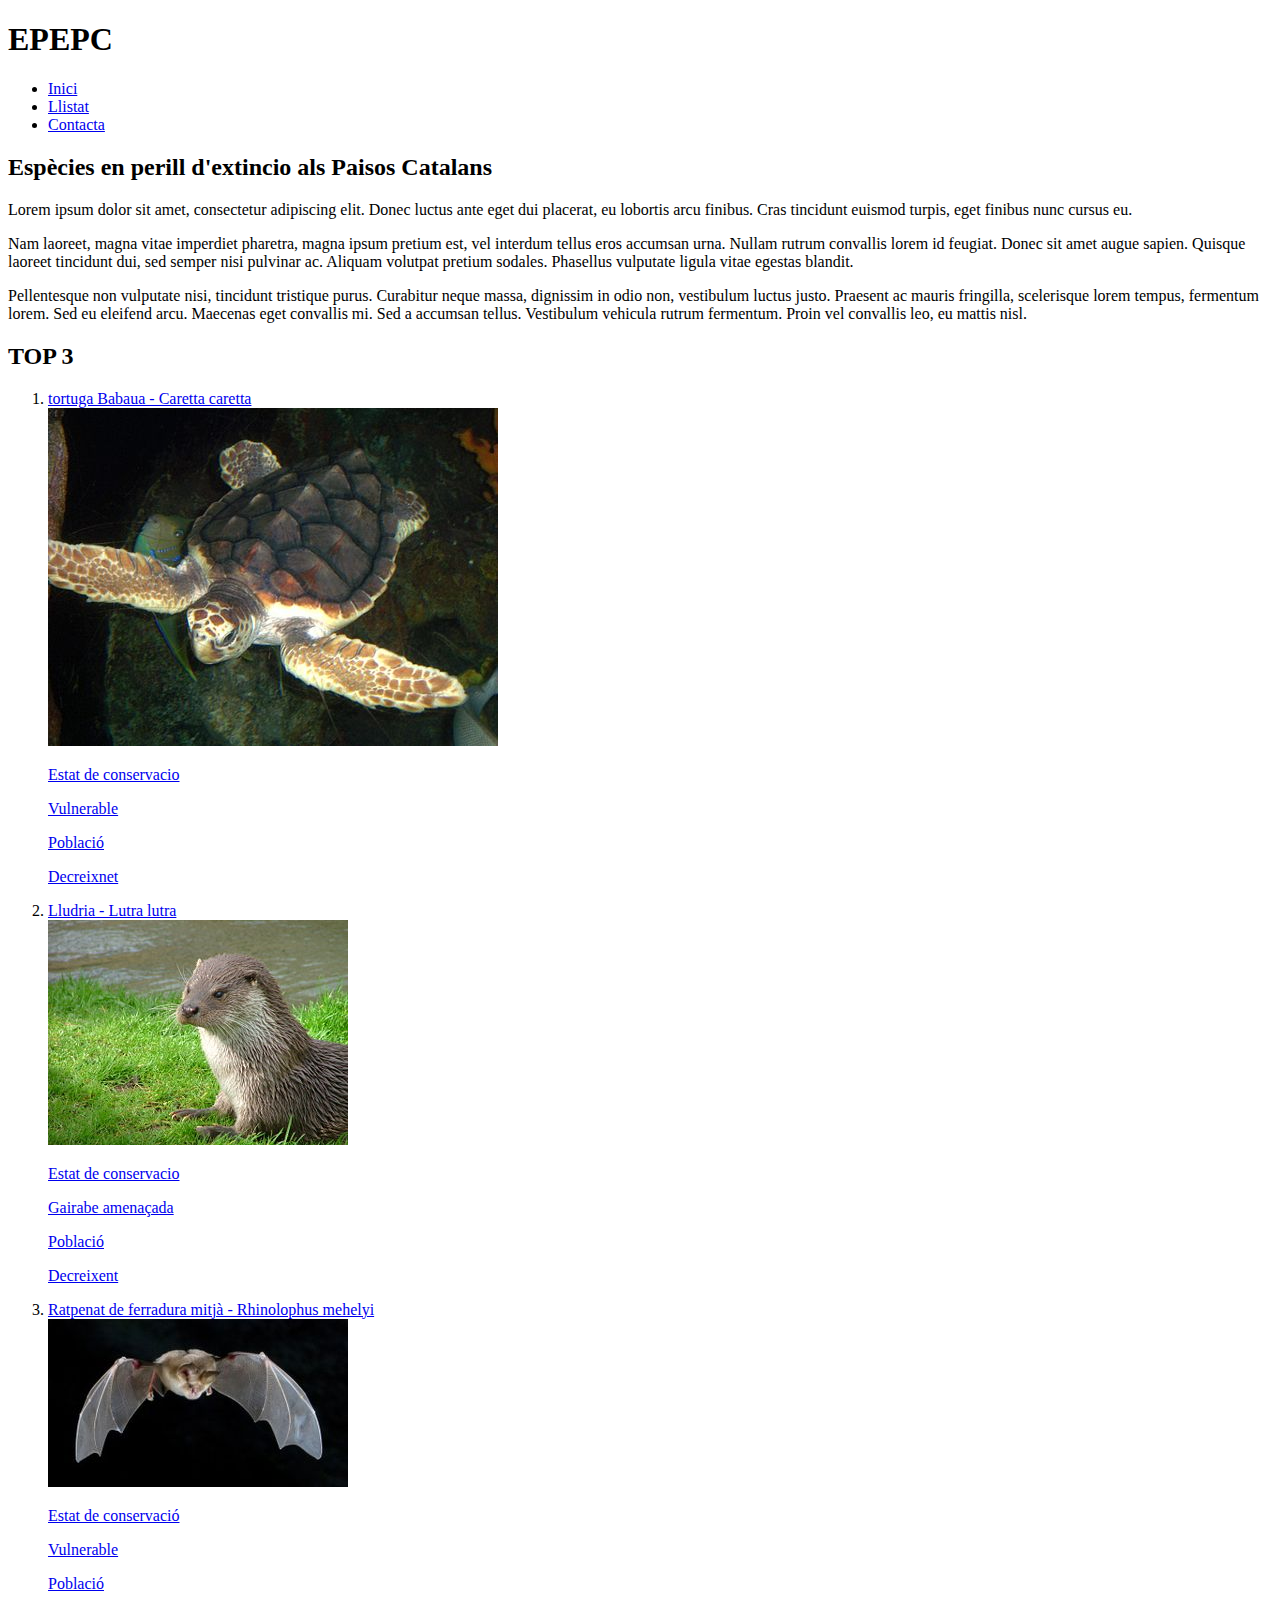
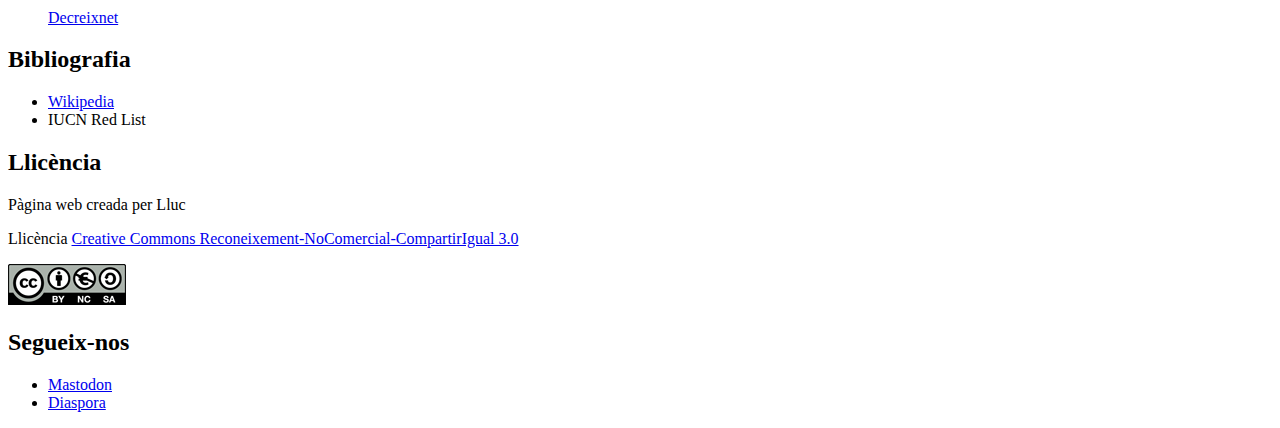
==== index.html @ c53c3a40 "Add files via upload" ====
<!DOCTYPE html>
<html lang="en">
<head>
    <meta charset="UTF-8">
    <title>Espècies en perill d'extinció</title>
</head>
<body>
    <nav>
        <h1>EPEPC</h1>
        <ul>
            <li><a href="index.html#Inici">Inici</a></li>
            <li><a href="list.html#Llista">Llistat</a></li>
            <li><a href="contact.html#Contacte">Contacta</a></li>
        </ul>
    </nav>
    <section id="Inici">
        <h2>Espècies en perill d'extincio als Paisos Catalans</h2>
        <p>Lorem ipsum dolor sit amet, consectetur adipiscing elit.
            Donec luctus ante eget dui placerat, eu lobortis arcu finibus.
            Cras tincidunt euismod turpis, eget finibus nunc cursus eu.</p>

        <p>Nam laoreet, magna vitae imperdiet pharetra, magna ipsum pretium est,
            vel interdum tellus eros accumsan urna. Nullam rutrum convallis lorem
            id feugiat. Donec sit amet augue sapien. Quisque laoreet tincidunt dui,
            sed semper nisi pulvinar ac. Aliquam volutpat pretium sodales. Phasellus
            vulputate ligula vitae egestas blandit. </p>
        <p>Pellentesque non vulputate nisi,
            tincidunt tristique purus. Curabitur neque massa, dignissim in odio non,
            vestibulum luctus justo. Praesent ac mauris fringilla, scelerisque lorem tempus,
            fermentum lorem. Sed eu eleifend arcu. Maecenas eget convallis mi.
            Sed a accumsan tellus. Vestibulum vehicula rutrum fermentum.
            Proin vel convallis leo, eu mattis nisl.</p>
        <h2>TOP 3</h2>
        <ol>
            <li><a href="caretta_caretta.html">tortuga Babaua - Caretta caretta<br>
                <img src="Imatges/Loggerhead_turtle.jpg" alt="caretta"><br>
                <p>Estat de conservacio</p>
                <p>Vulnerable</p>
                <p>Població</p>
                <p>Decreixnet</p>
            </a>
            </li>
            <li><a href="caretta_caretta.html">Lludria - Lutra lutra<br>
                <img src="Imatges/lutra_lutra.jpg" alt="lutra"><br>
                <p>Estat de conservacio</p>
                <p>Gairabe amenaçada</p>
                <p>Població</p>
                <p>Decreixent</p>
            </a></li>
            <li><a href="caretta_caretta.html">Ratpenat de ferradura mitjà - Rhinolophus mehelyi<br>
                <img src="Imatges/rhinolophus_mehelyi.jpg" alt="ratpenat"><br>
                <p>Estat de conservació</p>
                <p>Vulnerable</p>
                <p>Població</p>
                <p>Decreixnet</p>
            </a></li>
        </ol>
        <h2>Bibliografia</h2>
        <ul>
            <li><a href="https://ca.wikipedia.org/wiki/Tortuga_careta">Wikipedia</a></li>
            <li>IUCN Red List</li>
        </ul>
    </section>
    <footer>
        <h2>Llicència</h2>
        <p>Pàgina web creada per Lluc</p>
        <p>Llicència <a href="#">Creative Commons Reconeixement-NoComercial-CompartirIgual 3.0</a></p>
        <img src="Imatges/license.png" alt="Llicencia">
        <h2>Segueix-nos</h2>
        <ul>
            <li><a href="#">Mastodon</a></li>
            <li><a href="#">Diaspora</a></li>
        </ul>
    </footer>
</body>
</html>
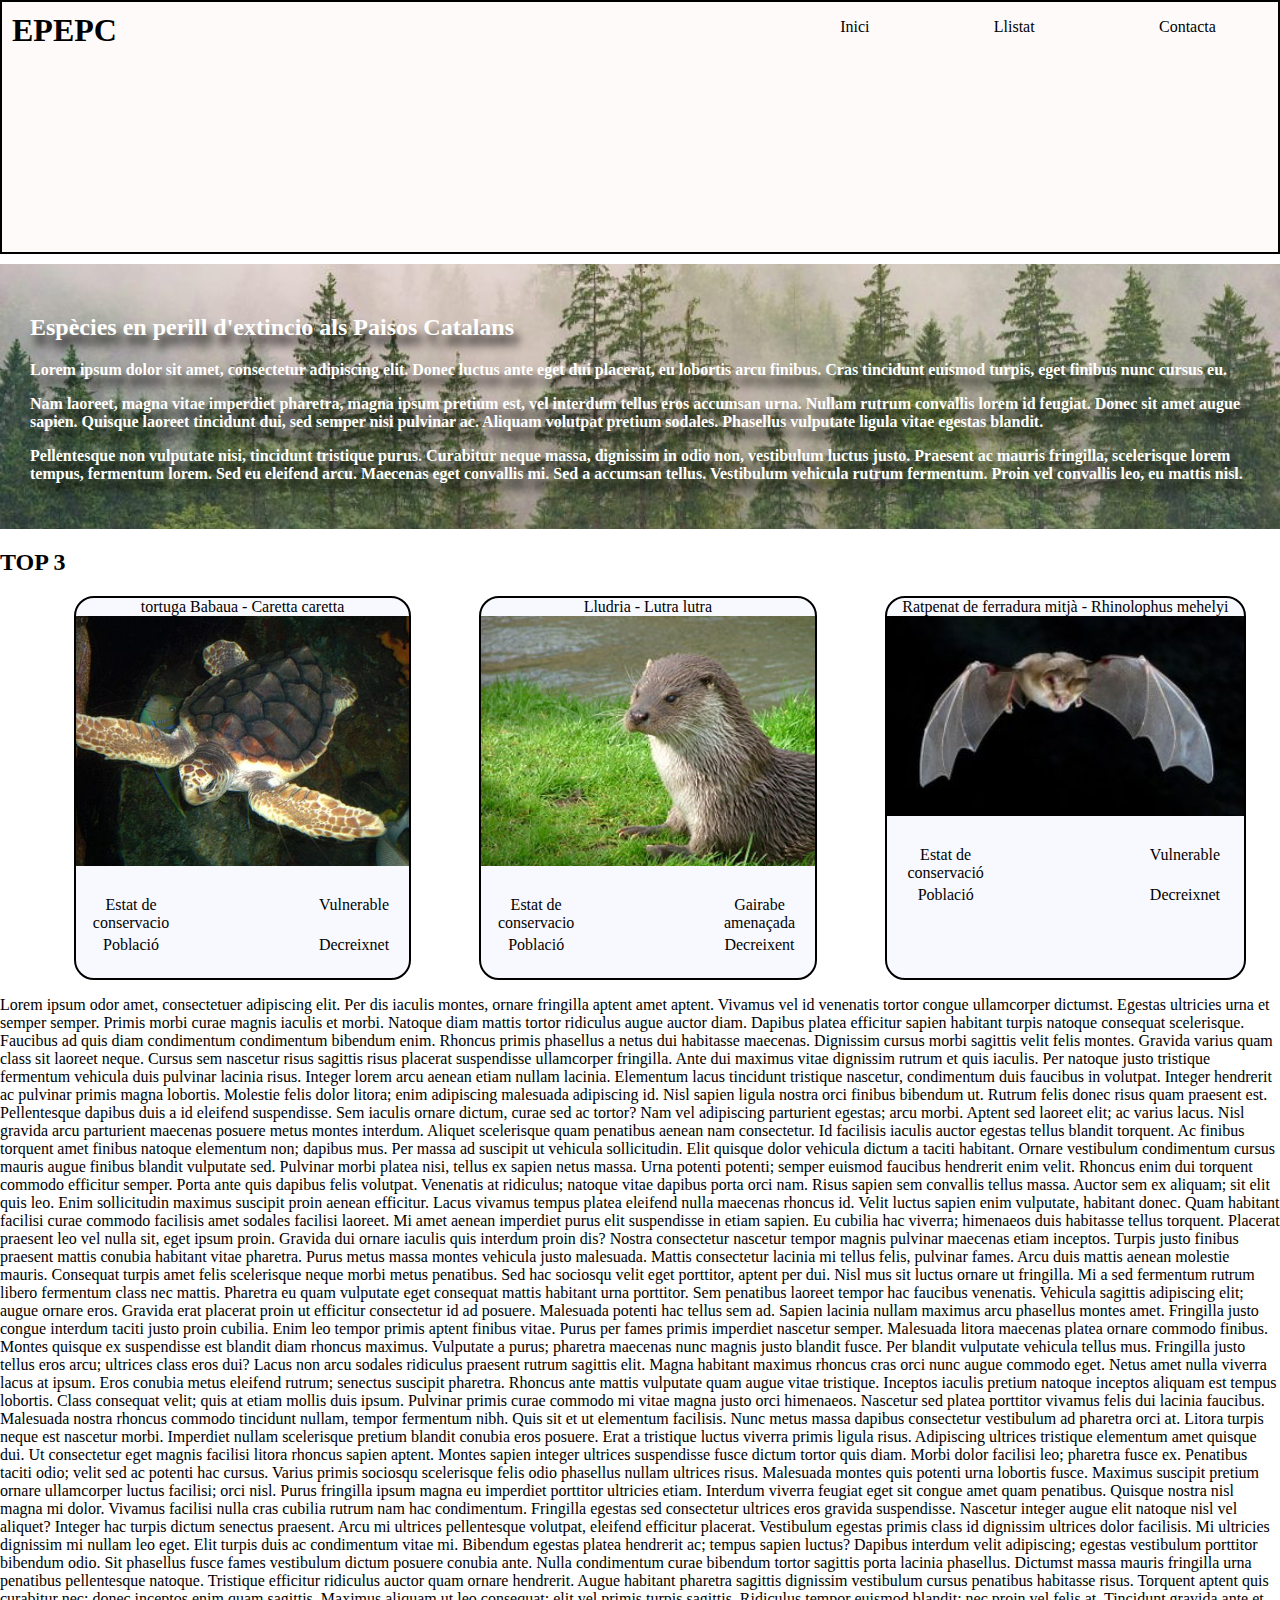
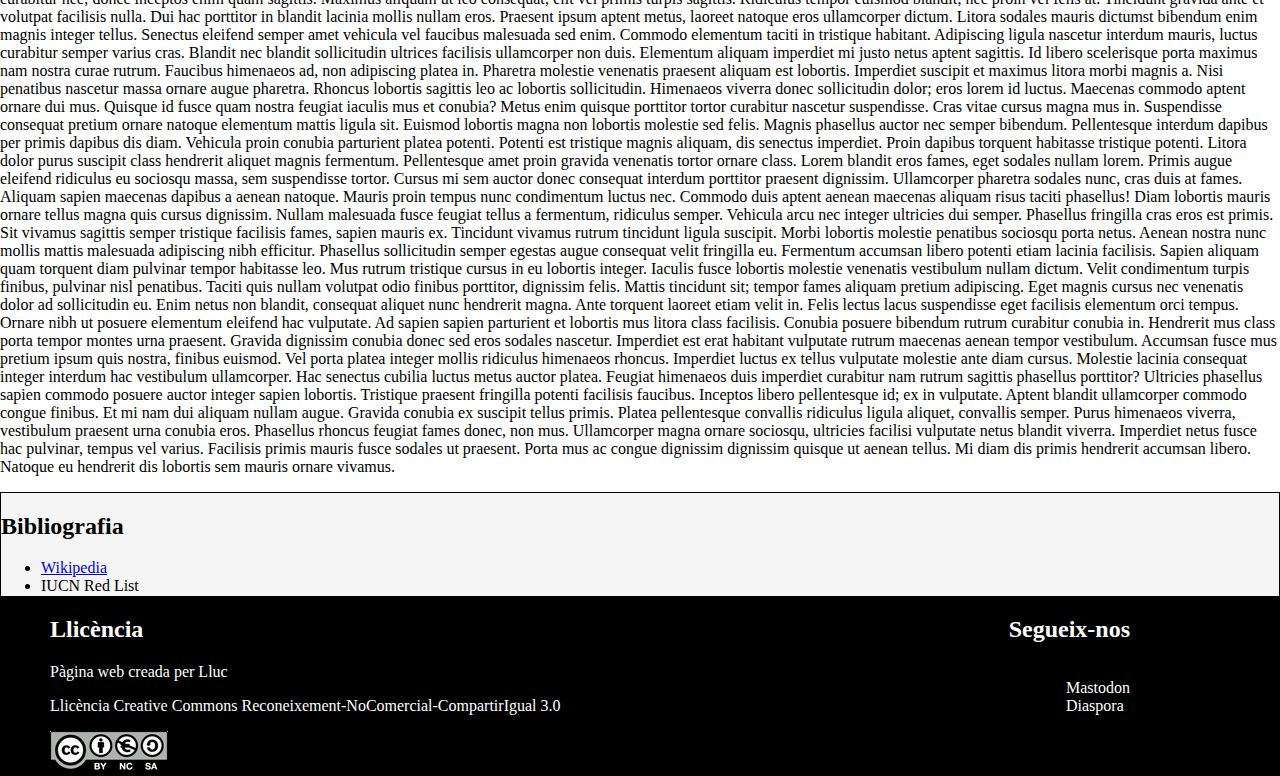
==== commit 3dfbf93d: "Add files via upload" ====
--- a/index.html
+++ b/index.html
@@ -3,74 +3,145 @@
 <head>
     <meta charset="UTF-8">
     <title>Espècies en perill d'extinció</title>
+    <link rel="stylesheet" href="index.css"/>
+    <script src="index.js" type="module"></script>
 </head>
 <body>
-    <nav>
-        <h1>EPEPC</h1>
-        <ul>
-            <li><a href="index.html#Inici">Inici</a></li>
-            <li><a href="list.html#Llista">Llistat</a></li>
-            <li><a href="contact.html#Contacte">Contacta</a></li>
+    <nav id="Menu" class="Menu">
+        <h1 id="EPEPC">EPEPC</h1>
+        <ul class="punto"id="llista">
+            <li><a class="link" href="index.html#Inici">Inici</a></li>
+            <li><a class="link" href="list.html#Llista">Llistat</a></li>
+            <li><a class="link" href="contact.html#Contacte">Contacta</a></li>
         </ul>
     </nav>
     <section id="Inici">
-        <h2>Espècies en perill d'extincio als Paisos Catalans</h2>
-        <p>Lorem ipsum dolor sit amet, consectetur adipiscing elit.
-            Donec luctus ante eget dui placerat, eu lobortis arcu finibus.
-            Cras tincidunt euismod turpis, eget finibus nunc cursus eu.</p>
+        <div class="MuchoTexto">
+            <h2>Espècies en perill d'extincio als Paisos Catalans</h2>
+            <p>Lorem ipsum dolor sit amet, consectetur adipiscing elit.
+                Donec luctus ante eget dui placerat, eu lobortis arcu finibus.
+                Cras tincidunt euismod turpis, eget finibus nunc cursus eu.</p>
 
-        <p>Nam laoreet, magna vitae imperdiet pharetra, magna ipsum pretium est,
-            vel interdum tellus eros accumsan urna. Nullam rutrum convallis lorem
-            id feugiat. Donec sit amet augue sapien. Quisque laoreet tincidunt dui,
-            sed semper nisi pulvinar ac. Aliquam volutpat pretium sodales. Phasellus
-            vulputate ligula vitae egestas blandit. </p>
-        <p>Pellentesque non vulputate nisi,
-            tincidunt tristique purus. Curabitur neque massa, dignissim in odio non,
-            vestibulum luctus justo. Praesent ac mauris fringilla, scelerisque lorem tempus,
-            fermentum lorem. Sed eu eleifend arcu. Maecenas eget convallis mi.
-            Sed a accumsan tellus. Vestibulum vehicula rutrum fermentum.
-            Proin vel convallis leo, eu mattis nisl.</p>
-        <h2>TOP 3</h2>
-        <ol>
-            <li><a href="caretta_caretta.html">tortuga Babaua - Caretta caretta<br>
-                <img src="Imatges/Loggerhead_turtle.jpg" alt="caretta"><br>
-                <p>Estat de conservacio</p>
-                <p>Vulnerable</p>
-                <p>Població</p>
-                <p>Decreixnet</p>
-            </a>
-            </li>
-            <li><a href="caretta_caretta.html">Lludria - Lutra lutra<br>
-                <img src="Imatges/lutra_lutra.jpg" alt="lutra"><br>
-                <p>Estat de conservacio</p>
-                <p>Gairabe amenaçada</p>
-                <p>Població</p>
-                <p>Decreixent</p>
-            </a></li>
-            <li><a href="caretta_caretta.html">Ratpenat de ferradura mitjà - Rhinolophus mehelyi<br>
-                <img src="Imatges/rhinolophus_mehelyi.jpg" alt="ratpenat"><br>
-                <p>Estat de conservació</p>
-                <p>Vulnerable</p>
-                <p>Població</p>
-                <p>Decreixnet</p>
-            </a></li>
-        </ol>
-        <h2>Bibliografia</h2>
-        <ul>
-            <li><a href="https://ca.wikipedia.org/wiki/Tortuga_careta">Wikipedia</a></li>
-            <li>IUCN Red List</li>
-        </ul>
+            <p>Nam laoreet, magna vitae imperdiet pharetra, magna ipsum pretium est,
+                vel interdum tellus eros accumsan urna. Nullam rutrum convallis lorem
+                id feugiat. Donec sit amet augue sapien. Quisque laoreet tincidunt dui,
+                sed semper nisi pulvinar ac. Aliquam volutpat pretium sodales. Phasellus
+                vulputate ligula vitae egestas blandit. </p>
+            <p>Pellentesque non vulputate nisi,
+                tincidunt tristique purus. Curabitur neque massa, dignissim in odio non,
+                vestibulum luctus justo. Praesent ac mauris fringilla, scelerisque lorem tempus,
+                fermentum lorem. Sed eu eleifend arcu. Maecenas eget convallis mi.
+                Sed a accumsan tellus. Vestibulum vehicula rutrum fermentum.
+                Proin vel convallis leo, eu mattis nisl.</p>
+        </div>
+        <div id="prova">
+            <h2 id="top">TOP 3</h2>
+            <ol class="punto"id="cosas">
+                <li class="animal"><a class="link" href="caretta_caretta.html">tortuga Babaua - Caretta caretta<br>
+                    <img src="Imatges/Loggerhead_turtle.jpg" alt="caretta" height="250px"><br>
+                    <div class="container">
+                        <p class="Estat">Estat de conservacio</p>
+                        <p class="Vulnerable">Vulnerable</p>
+                        <p class="Poblacio">Població</p>
+                        <p class="Decreixnet">Decreixnet</p>
+                    </div>
+                </a>
+                </li>
+                <li class="animal"><a class="link" href="caretta_caretta.html">Lludria - Lutra lutra<br>
+                    <img src="Imatges/lutra_lutra.jpg" alt="lutra" height="250px"><br>
+                    <div class="container">
+                        <p class="Estat">Estat de conservacio</p>
+                        <p class="Vulnerable">Gairabe amenaçada</p>
+                        <p class="Poblacio">Població</p>
+                        <p class="Decreixnet">Decreixent</p>
+                    </div>
+                </a></li>
+                <li class="animal"><a class="link" href="caretta_caretta.html">Ratpenat de ferradura mitjà - Rhinolophus mehelyi<br>
+                    <img src="Imatges/rhinolophus_mehelyi.jpg" alt="ratpenat" height="200px"><br>
+                        <div class="container">
+                        <p class="Estat">Estat de conservació</p>
+                        <p class="Vulnerable">Vulnerable</p>
+                        <p class="Poblacio">Població</p>
+                        <p class="Decreixnet">Decreixnet</p>
+                    </div>
+                </a></li>
+            </ol>
+        </div>
+        <div>
+            <p>
+                Lorem ipsum odor amet, consectetuer adipiscing elit. Per dis iaculis montes, ornare fringilla aptent amet aptent. Vivamus vel id venenatis tortor congue ullamcorper dictumst. Egestas ultricies urna et semper semper. Primis morbi curae magnis iaculis et morbi. Natoque diam mattis tortor ridiculus augue auctor diam. Dapibus platea efficitur sapien habitant turpis natoque consequat scelerisque.
+
+                Faucibus ad quis diam condimentum condimentum bibendum enim. Rhoncus primis phasellus a netus dui habitasse maecenas. Dignissim cursus morbi sagittis velit felis montes. Gravida varius quam class sit laoreet neque. Cursus sem nascetur risus sagittis risus placerat suspendisse ullamcorper fringilla. Ante dui maximus vitae dignissim rutrum et quis iaculis. Per natoque justo tristique fermentum vehicula duis pulvinar lacinia risus. Integer lorem arcu aenean etiam nullam lacinia.
+
+                Elementum lacus tincidunt tristique nascetur, condimentum duis faucibus in volutpat. Integer hendrerit ac pulvinar primis magna lobortis. Molestie felis dolor litora; enim adipiscing malesuada adipiscing id. Nisl sapien ligula nostra orci finibus bibendum ut. Rutrum felis donec risus quam praesent est. Pellentesque dapibus duis a id eleifend suspendisse. Sem iaculis ornare dictum, curae sed ac tortor? Nam vel adipiscing parturient egestas; arcu morbi. Aptent sed laoreet elit; ac varius lacus. Nisl gravida arcu parturient maecenas posuere metus montes interdum.
+
+                Aliquet scelerisque quam penatibus aenean nam consectetur. Id facilisis iaculis auctor egestas tellus blandit torquent. Ac finibus torquent amet finibus natoque elementum non; dapibus mus. Per massa ad suscipit ut vehicula sollicitudin. Elit quisque dolor vehicula dictum a taciti habitant. Ornare vestibulum condimentum cursus mauris augue finibus blandit vulputate sed. Pulvinar morbi platea nisi, tellus ex sapien netus massa. Urna potenti potenti; semper euismod faucibus hendrerit enim velit.
+
+                Rhoncus enim dui torquent commodo efficitur semper. Porta ante quis dapibus felis volutpat. Venenatis at ridiculus; natoque vitae dapibus porta orci nam. Risus sapien sem convallis tellus massa. Auctor sem ex aliquam; sit elit quis leo. Enim sollicitudin maximus suscipit proin aenean efficitur. Lacus vivamus tempus platea eleifend nulla maecenas rhoncus id. Velit luctus sapien enim vulputate, habitant donec.
+
+                Quam habitant facilisi curae commodo facilisis amet sodales facilisi laoreet. Mi amet aenean imperdiet purus elit suspendisse in etiam sapien. Eu cubilia hac viverra; himenaeos duis habitasse tellus torquent. Placerat praesent leo vel nulla sit, eget ipsum proin. Gravida dui ornare iaculis quis interdum proin dis? Nostra consectetur nascetur tempor magnis pulvinar maecenas etiam inceptos. Turpis justo finibus praesent mattis conubia habitant vitae pharetra. Purus metus massa montes vehicula justo malesuada.
+
+                Mattis consectetur lacinia mi tellus felis, pulvinar fames. Arcu duis mattis aenean molestie mauris. Consequat turpis amet felis scelerisque neque morbi metus penatibus. Sed hac sociosqu velit eget porttitor, aptent per dui. Nisl mus sit luctus ornare ut fringilla. Mi a sed fermentum rutrum libero fermentum class nec mattis. Pharetra eu quam vulputate eget consequat mattis habitant urna porttitor. Sem penatibus laoreet tempor hac faucibus venenatis.
+
+                Vehicula sagittis adipiscing elit; augue ornare eros. Gravida erat placerat proin ut efficitur consectetur id ad posuere. Malesuada potenti hac tellus sem ad. Sapien lacinia nullam maximus arcu phasellus montes amet. Fringilla justo congue interdum taciti justo proin cubilia. Enim leo tempor primis aptent finibus vitae.
+
+                Purus per fames primis imperdiet nascetur semper. Malesuada litora maecenas platea ornare commodo finibus. Montes quisque ex suspendisse est blandit diam rhoncus maximus. Vulputate a purus; pharetra maecenas nunc magnis justo blandit fusce. Per blandit vulputate vehicula tellus mus. Fringilla justo tellus eros arcu; ultrices class eros dui? Lacus non arcu sodales ridiculus praesent rutrum sagittis elit. Magna habitant maximus rhoncus cras orci nunc augue commodo eget.
+
+                Netus amet nulla viverra lacus at ipsum. Eros conubia metus eleifend rutrum; senectus suscipit pharetra. Rhoncus ante mattis vulputate quam augue vitae tristique. Inceptos iaculis pretium natoque inceptos aliquam est tempus lobortis. Class consequat velit; quis at etiam mollis duis ipsum. Pulvinar primis curae commodo mi vitae magna justo orci himenaeos. Nascetur sed platea porttitor vivamus felis dui lacinia faucibus. Malesuada nostra rhoncus commodo tincidunt nullam, tempor fermentum nibh. Quis sit et ut elementum facilisis.
+
+                Nunc metus massa dapibus consectetur vestibulum ad pharetra orci at. Litora turpis neque est nascetur morbi. Imperdiet nullam scelerisque pretium blandit conubia eros posuere. Erat a tristique luctus viverra primis ligula risus. Adipiscing ultrices tristique elementum amet quisque dui. Ut consectetur eget magnis facilisi litora rhoncus sapien aptent. Montes sapien integer ultrices suspendisse fusce dictum tortor quis diam. Morbi dolor facilisi leo; pharetra fusce ex.
+
+                Penatibus taciti odio; velit sed ac potenti hac cursus. Varius primis sociosqu scelerisque felis odio phasellus nullam ultrices risus. Malesuada montes quis potenti urna lobortis fusce. Maximus suscipit pretium ornare ullamcorper luctus facilisi; orci nisl. Purus fringilla ipsum magna eu imperdiet porttitor ultricies etiam. Interdum viverra feugiat eget sit congue amet quam penatibus. Quisque nostra nisl magna mi dolor.
+
+                Vivamus facilisi nulla cras cubilia rutrum nam hac condimentum. Fringilla egestas sed consectetur ultrices eros gravida suspendisse. Nascetur integer augue elit natoque nisl vel aliquet? Integer hac turpis dictum senectus praesent. Arcu mi ultrices pellentesque volutpat, eleifend efficitur placerat. Vestibulum egestas primis class id dignissim ultrices dolor facilisis. Mi ultricies dignissim mi nullam leo eget. Elit turpis duis ac condimentum vitae mi. Bibendum egestas platea hendrerit ac; tempus sapien luctus?
+
+                Dapibus interdum velit adipiscing; egestas vestibulum porttitor bibendum odio. Sit phasellus fusce fames vestibulum dictum posuere conubia ante. Nulla condimentum curae bibendum tortor sagittis porta lacinia phasellus. Dictumst massa mauris fringilla urna penatibus pellentesque natoque. Tristique efficitur ridiculus auctor quam ornare hendrerit. Augue habitant pharetra sagittis dignissim vestibulum cursus penatibus habitasse risus. Torquent aptent quis curabitur nec; donec inceptos enim quam sagittis.
+
+                Maximus aliquam ut leo consequat; elit vel primis turpis sagittis. Ridiculus tempor euismod blandit; nec proin vel felis at. Tincidunt gravida ante et volutpat facilisis nulla. Dui hac porttitor in blandit lacinia mollis nullam eros. Praesent ipsum aptent metus, laoreet natoque eros ullamcorper dictum. Litora sodales mauris dictumst bibendum enim magnis integer tellus. Senectus eleifend semper amet vehicula vel faucibus malesuada sed enim.
+
+                Commodo elementum taciti in tristique habitant. Adipiscing ligula nascetur interdum mauris, luctus curabitur semper varius cras. Blandit nec blandit sollicitudin ultrices facilisis ullamcorper non duis. Elementum aliquam imperdiet mi justo netus aptent sagittis. Id libero scelerisque porta maximus nam nostra curae rutrum. Faucibus himenaeos ad, non adipiscing platea in. Pharetra molestie venenatis praesent aliquam est lobortis.
+
+                Imperdiet suscipit et maximus litora morbi magnis a. Nisi penatibus nascetur massa ornare augue pharetra. Rhoncus lobortis sagittis leo ac lobortis sollicitudin. Himenaeos viverra donec sollicitudin dolor; eros lorem id luctus. Maecenas commodo aptent ornare dui mus. Quisque id fusce quam nostra feugiat iaculis mus et conubia? Metus enim quisque porttitor tortor curabitur nascetur suspendisse. Cras vitae cursus magna mus in. Suspendisse consequat pretium ornare natoque elementum mattis ligula sit. Euismod lobortis magna non lobortis molestie sed felis.
+
+                Magnis phasellus auctor nec semper bibendum. Pellentesque interdum dapibus per primis dapibus dis diam. Vehicula proin conubia parturient platea potenti. Potenti est tristique magnis aliquam, dis senectus imperdiet. Proin dapibus torquent habitasse tristique potenti. Litora dolor purus suscipit class hendrerit aliquet magnis fermentum.
+
+                Pellentesque amet proin gravida venenatis tortor ornare class. Lorem blandit eros fames, eget sodales nullam lorem. Primis augue eleifend ridiculus eu sociosqu massa, sem suspendisse tortor. Cursus mi sem auctor donec consequat interdum porttitor praesent dignissim. Ullamcorper pharetra sodales nunc, cras duis at fames. Aliquam sapien maecenas dapibus a aenean natoque. Mauris proin tempus nunc condimentum luctus nec. Commodo duis aptent aenean maecenas aliquam risus taciti phasellus! Diam lobortis mauris ornare tellus magna quis cursus dignissim.
+
+                Nullam malesuada fusce feugiat tellus a fermentum, ridiculus semper. Vehicula arcu nec integer ultricies dui semper. Phasellus fringilla cras eros est primis. Sit vivamus sagittis semper tristique facilisis fames, sapien mauris ex. Tincidunt vivamus rutrum tincidunt ligula suscipit. Morbi lobortis molestie penatibus sociosqu porta netus.
+
+                Aenean nostra nunc mollis mattis malesuada adipiscing nibh efficitur. Phasellus sollicitudin semper egestas augue consequat velit fringilla eu. Fermentum accumsan libero potenti etiam lacinia facilisis. Sapien aliquam quam torquent diam pulvinar tempor habitasse leo. Mus rutrum tristique cursus in eu lobortis integer. Iaculis fusce lobortis molestie venenatis vestibulum nullam dictum. Velit condimentum turpis finibus, pulvinar nisl penatibus.
+
+                Taciti quis nullam volutpat odio finibus porttitor, dignissim felis. Mattis tincidunt sit; tempor fames aliquam pretium adipiscing. Eget magnis cursus nec venenatis dolor ad sollicitudin eu. Enim netus non blandit, consequat aliquet nunc hendrerit magna. Ante torquent laoreet etiam velit in. Felis lectus lacus suspendisse eget facilisis elementum orci tempus. Ornare nibh ut posuere elementum eleifend hac vulputate. Ad sapien sapien parturient et lobortis mus litora class facilisis. Conubia posuere bibendum rutrum curabitur conubia in.
+
+                Hendrerit mus class porta tempor montes urna praesent. Gravida dignissim conubia donec sed eros sodales nascetur. Imperdiet est erat habitant vulputate rutrum maecenas aenean tempor vestibulum. Accumsan fusce mus pretium ipsum quis nostra, finibus euismod. Vel porta platea integer mollis ridiculus himenaeos rhoncus. Imperdiet luctus ex tellus vulputate molestie ante diam cursus. Molestie lacinia consequat integer interdum hac vestibulum ullamcorper. Hac senectus cubilia luctus metus auctor platea.
+
+                Feugiat himenaeos duis imperdiet curabitur nam rutrum sagittis phasellus porttitor? Ultricies phasellus sapien commodo posuere auctor integer sapien lobortis. Tristique praesent fringilla potenti facilisis faucibus. Inceptos libero pellentesque id; ex in vulputate. Aptent blandit ullamcorper commodo congue finibus. Et mi nam dui aliquam nullam augue. Gravida conubia ex suscipit tellus primis. Platea pellentesque convallis ridiculus ligula aliquet, convallis semper.
+
+                Purus himenaeos viverra, vestibulum praesent urna conubia eros. Phasellus rhoncus feugiat fames donec, non mus. Ullamcorper magna ornare sociosqu, ultricies facilisi vulputate netus blandit viverra. Imperdiet netus fusce hac pulvinar, tempus vel varius. Facilisis primis mauris fusce sodales ut praesent. Porta mus ac congue dignissim dignissim quisque ut aenean tellus. Mi diam dis primis hendrerit accumsan libero. Natoque eu hendrerit dis lobortis sem mauris ornare vivamus.
+            </p>
+        </div>
+        <div id="biblio">
+            <h2>Bibliografia</h2>
+            <ul>
+                <li><a href="https://ca.wikipedia.org/wiki/Tortuga_careta">Wikipedia</a></li>
+                <li>IUCN Red List</li>
+            </ul>
+        </div>
     </section>
     <footer>
-        <h2>Llicència</h2>
-        <p>Pàgina web creada per Lluc</p>
-        <p>Llicència <a href="#">Creative Commons Reconeixement-NoComercial-CompartirIgual 3.0</a></p>
-        <img src="Imatges/license.png" alt="Llicencia">
-        <h2>Segueix-nos</h2>
-        <ul>
-            <li><a href="#">Mastodon</a></li>
-            <li><a href="#">Diaspora</a></li>
-        </ul>
+        <div>
+            <h2>Llicència</h2>
+            <p>Pàgina web creada per Lluc</p>
+            <p>Llicència <a href="#" class="link2">Creative Commons Reconeixement-NoComercial-CompartirIgual 3.0</a></p>
+            <img src="Imatges/license.png" alt="Llicencia">
+        </div>
+        <div id="segueix">
+            <h2>Segueix-nos</h2>
+            <ul class="punto">
+                <li><a href="#" class="link2">Mastodon</a></li>
+                <li><a href="#" class="link2">Diaspora</a></li>
+            </ul>
+        </div>
     </footer>
 </body>
 </html>--- a/index.css
+++ b/index.css
@@ -0,0 +1,123 @@
+body {
+    margin: 0px;
+}
+.Menu {
+    position: sticky;
+    height: 250px;
+    top: 0;
+    background-color: snow;
+    display: flex;
+    justify-content: space-between;
+    border: solid black 2px;
+}
+#llista {
+    display: flex;
+    justify-content: space-around;
+    width: 500px;
+}
+.punto {
+    list-style: none;
+}
+.link {
+    text-decoration: none;
+    color:black;
+
+}
+#EPEPC {
+    margin: 10px;
+}
+.MuchoTexto {
+    background-image: url(Imatges/forest.jpg);
+    background-repeat: no-repeat;
+    background-size: 100%;
+    background-position: center;
+    color: white;
+    text-shadow: 5px 10px 10px black;
+    font-weight: bold;
+    padding: 30px;
+    margin-top: 10px;
+}
+.container {
+    display: grid;
+    grid-template-columns: 33% 34% 33%;
+    grid-template-rows: 20px 20px 20px;
+    grid-template-areas: 
+    "estat . vulnerable"
+    ". . ."
+    "poblacio . decreixnet";
+}
+.container>*{padding:10px;}
+.titol2 {
+    text-decoration: none;
+    color: black;
+    font-size: 20px;
+}
+#cosas {
+    display:flex;
+    justify-content: space-around;
+    text-align: center;
+}
+.animal {
+    background-color: ghostwhite;
+    height: 380px;
+    border-radius: 20px 20px 20px 20px;
+    border: solid black 2px;
+}
+.Estat {
+    grid-area: estat;
+}
+.Vulnerable {
+    grid-area: vulnerable;
+}
+.Poblacio {
+    grid-area: poblacio;
+}
+.Decreixnet {
+    grid-area: decreixnet;
+}
+#biblio {
+    background-color:whitesmoke;
+    margin-bottom: -16px;
+    border: solid black 1px;
+}
+footer {
+    background-color: black;
+    color: white;
+    display: flex;
+    flex-direction: row;
+    justify-content: space-between;
+    padding: 0 150px 0 50px;
+}
+.link2 {
+    text-decoration: none;
+    color:white;
+
+}
+#segueix {
+    display: flex;
+    align-items: flex-end;
+    flex-direction: column;
+    
+}
+@media (max-width: 1000px) or (max-height:500px) {
+    #cosas {
+        display: flex;
+        flex-direction: column;
+        text-align: center;
+        margin: 0px 28%;
+    }
+    .MuchoTexto {
+        padding: 0 10%;
+        background-size: 251%;
+    }
+    footer {
+        display: flex;
+        flex-direction: column;
+        align-items: center;
+        text-align: center;
+    }
+    #segueix {
+        display: flex;
+        align-items: center;
+    }
+}